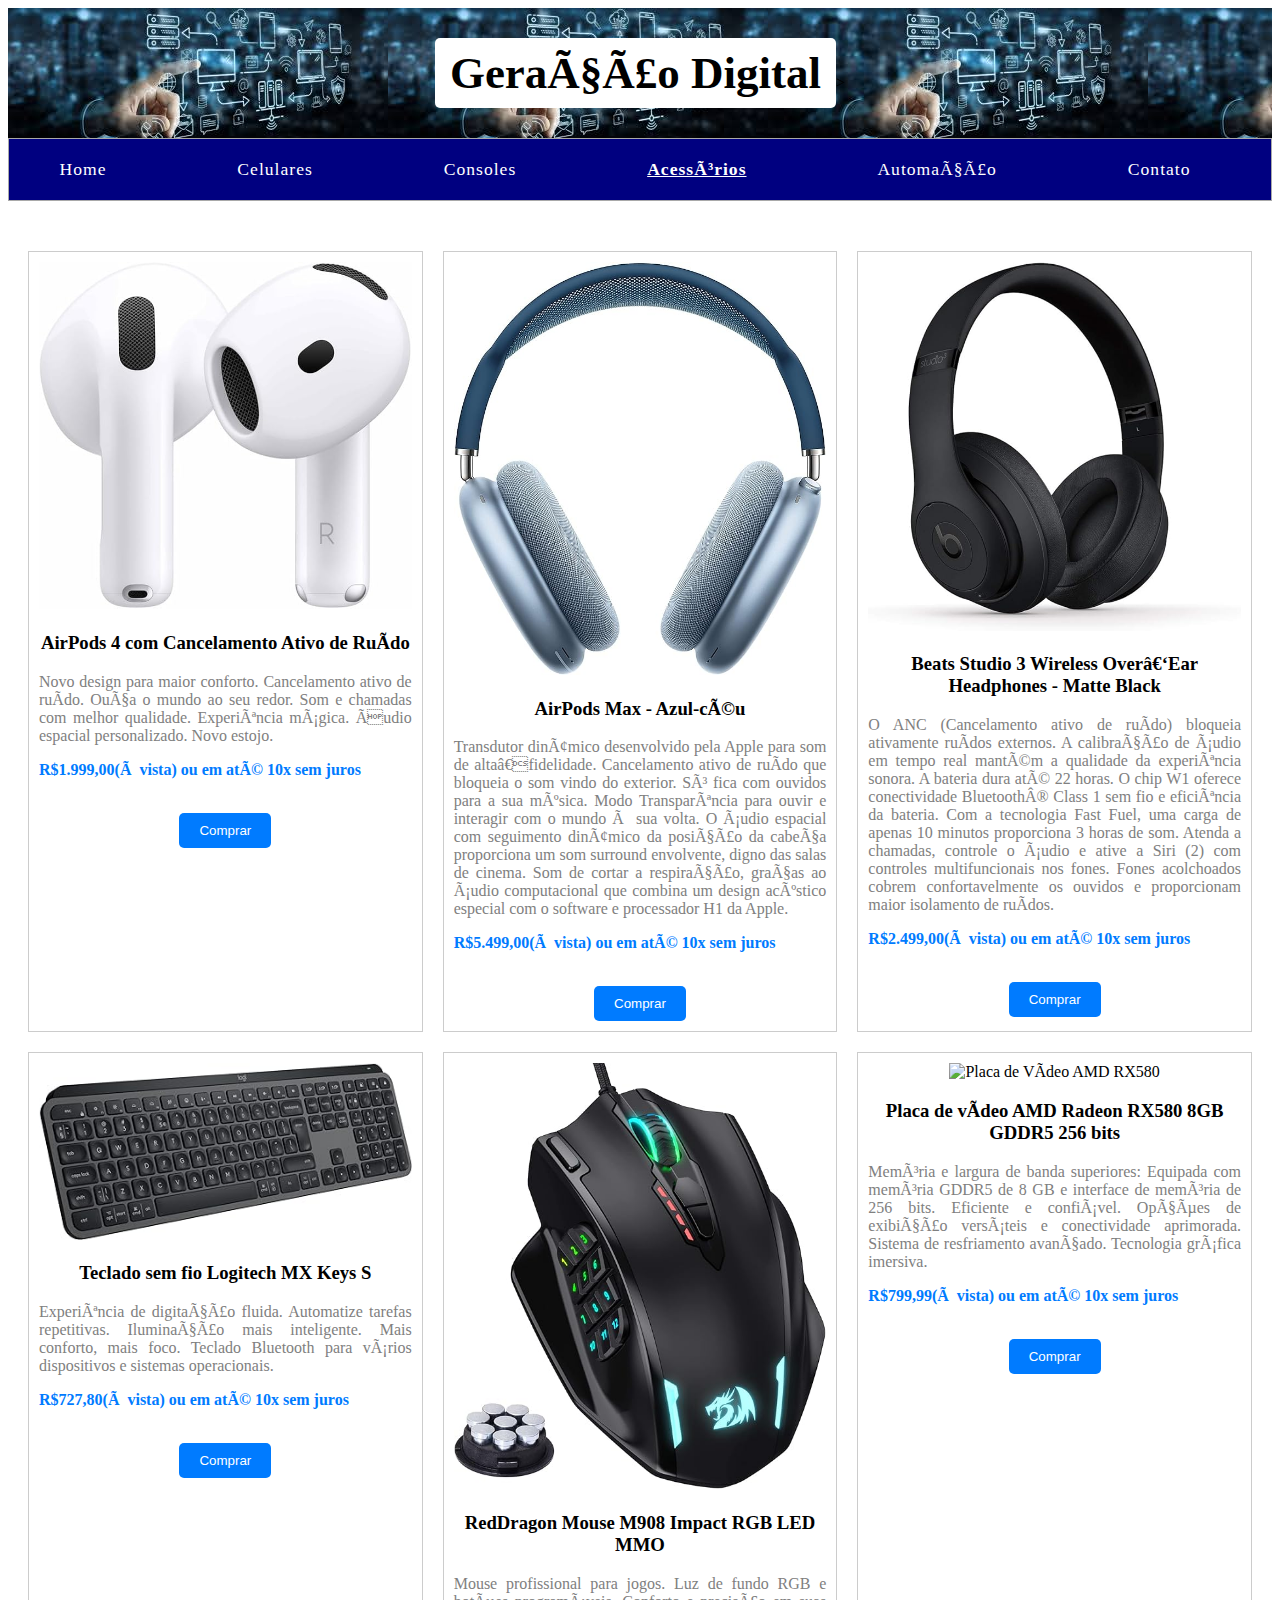
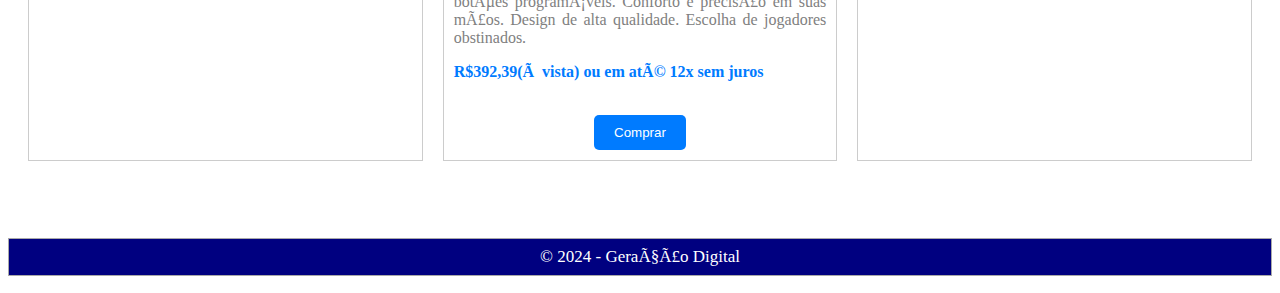
==== lojaAcessorios.html @ 47e55e49 "Add files via upload" ====
<!doctype html>
<html lang="pt-br">

<head>
  <meta charset="uft-8" />
  <title>Geração Digital | Acessórios</title>
  <link rel="stylesheet" type="text/css" href="style.css" media="screen" />
</head>

<body>
  <div style="background-image: url('img/fundoTitulo.jpeg'); text-align: center;">
    <h1 class="tituloPortal">Geração Digital</h1>>

  </div>
  <header id="cabecalho_pagina">
    <nav class="navMenu">
      <a href="index.html">Home</a>
      <a href="lojaCelulares.html">Celulares</a>
      <a href="lojaConsoles.html">Consoles</a>
      <a href="lojaAcessorios.html" class="active">Acessórios</a>
      <a href="lojaAutomacao.html">Automação</a>
      <a href="contato.html">Contato</a>
    </nav>
  </header>
  <main>
    <section class="produtos">
      <div class="produto">
        <img class="imagem-com-zoom" src="img/air pods 4.jpg" alt="AirPods 4">
        <h3>AirPods 4 com Cancelamento Ativo de Ruído</h3>
        <p>Novo design para maior conforto. Cancelamento ativo de ruído. Ouça o mundo ao seu redor. Som e chamadas com
          melhor qualidade. Experiência mágica. Áudio espacial personalizado. Novo estojo.</p>
        <p class="preco">R$1.999,00(à vista) ou em até 10x sem juros</p>
        <br>
        <button class="botao" onclick="comprarProduto('AirPods 4')">Comprar</button>
      </div>
      <div class="produto">
        <img class="imagem-com-zoom" src="img/AirPods Max.jpg" alt="AirPods Max">
        <h3>AirPods Max - Azul-céu</h3>
        <p>Transdutor dinâmico desenvolvido pela Apple para som de alta‐fidelidade. Cancelamento ativo de ruído que
          bloqueia o som vindo do exterior. Só fica com ouvidos para a sua música. Modo Transparência para ouvir e
          interagir com o mundo à sua volta. O áudio espacial com seguimento dinâmico da posição da cabeça proporciona
          um som surround envolvente, digno das salas de cinema. Som de cortar a respiração, graças ao áudio
          computacional que combina um design acústico especial com o software e processador H1 da Apple.</p>
        <p class="preco">R$5.499,00(à vista) ou em até 10x sem juros</p>
        <br>
        <button class="botao" onclick="comprarProduto('AirPods Max')">Comprar</button>
      </div>
      <div class="produto">
        <img class="imagem-com-zoom" src="img/Beats Studio3.jpg" alt="Beats Studio 3">
        <h3>Beats Studio 3 Wireless Over‑Ear Headphones - Matte Black</h3>
        <p>O ANC (Cancelamento ativo de ruído) bloqueia ativamente ruídos externos. A calibração de áudio em tempo real
          mantém a qualidade da experiência sonora. A bateria dura até 22 horas. O chip W1 oferece conectividade
          Bluetooth® Class 1 sem fio e eficiência da bateria. Com a tecnologia Fast Fuel, uma carga de apenas 10 minutos
          proporciona 3 horas de som. Atenda a chamadas, controle o áudio e ative a Siri (2) com controles
          multifuncionais nos fones. Fones acolchoados cobrem confortavelmente os ouvidos e proporcionam maior
          isolamento de ruídos.</p>
        <p class="preco">R$2.499,00(à vista) ou em até 10x sem juros</p>
        <br>
        <button class="botao" onclick="comprarProduto('Beats Studio 3')">Comprar</button>
      </div>
      <div class="produto">
        <img class="imagem-com-zoom" src="img/Teclado sem fio Logitech.jpg" alt="Teclado Logitech">
        <h3>Teclado sem fio Logitech MX Keys S</h3>
        <p>Experiência de digitação fluida. Automatize tarefas repetitivas. Iluminação mais inteligente. Mais conforto,
          mais foco. Teclado Bluetooth para vários dispositivos e sistemas operacionais. </p>
        <p class="preco">R$727,80(à vista) ou em até 10x sem juros</p>
        <br>
        <button class="botao" onclick="comprarProduto('Teclado Logitech')">Comprar</button>
      </div>
      <div class="produto">
        <img class="imagem-com-zoom" src="img/Redragon Mouse.jpg" alt="Mouse RedDragon">
        <h3>RedDragon Mouse M908 Impact RGB LED MMO </h3>
        <p>Mouse profissional para jogos. Luz de fundo RGB e botões programáveis. Conforto e precisão em suas mãos.
          Design de alta qualidade. Escolha de jogadores obstinados.</p>
        <p class="preco">R$392,39(à vista) ou em até 12x sem juros</p>
        <br>
        <button class="botao" onclick="comprarProduto('Mouse RedDragon')">Comprar</button>
      </div>
      <div class="produto">
        <img class="imagem-com-zoom" src="img/MOUGOL Placa de vídeo.jpg" alt="Placa de Vídeo AMD RX580">
        <h3>Placa de vídeo AMD Radeon RX580 8GB GDDR5 256 bits</h3>
        <p> Memória e largura de banda superiores: Equipada com memória GDDR5 de 8 GB e interface de memória de 256
          bits. Eficiente e confiável. Opções de exibição versáteis e conectividade aprimorada. Sistema de resfriamento
          avançado. Tecnologia gráfica imersiva. </p>
        <p class="preco">R$799,99(à vista) ou em até 10x sem juros</p>
        <br>
        <button class="botao" onclick="comprarProduto('Placa de Vídeo AMD RX580')">Comprar</button>
      </div>
    </section>
  </main>

  <script src="script.js"></script>
</body>


<footer id="rodape_pagina">
  <p>&copy; 2024 - Geração Digital</p>
</footer>
</body>

</html>
---- style.css ----
body{
	font-family: Georgia, 'Times New Roman', Times, serif;
}

h1{
	font-size: 45px; 
	text-align:center;
}
p{
	font-size: 16px; 
	color: #808080; 
	text-align:justify;
}
h2{
	font-size: 35px; 
	color: #000000; 
	float:center;
}


.tituloPortal {
	display: inline-flex; 
	background-color: white; 
	padding: 9px 15px;
	border-radius: 5px;
	
}
.navMenu{
	text-align:center;
	border: solid 1px #A9A9A9;
	padding-top: 20px;
	padding-bottom:20px;
	margin-bottom:30px;
	background: #000080;
}
.navMenu a, .navMenu a:visited{
	letter-spacing: 1px;
	padding-right:30px;
	font-size:20px;
	color: #fff;
	text-decoration:none;
}

.navMenu a.active{
	font-weight:900;
	text-decoration:underline;
}
.noticiaDestaque{
	padding:20px;
	border: solid 1px #A9A9A9;
	margin-top:10px
}

.citacao{
	font-size: 17px; 
	font-style: italic;
	color: #000000; 
	text-align:justify;
}

.linha{
	display: flex;
}

.imgNoticia {
	width: 40%;
}
.imagemTitulo{
	width: 55%;
	display: block; 
	margin: 0 auto;
}
.imgNoticia img, .imgNoticiaLer img{
	width: 90%;
}

.textoNoticia {
	padding:5px;
	width: 55%;
 }

.outrasNoticias{
	padding:20px;
	padding-top:5px;
	border: solid 1px #A9A9A9;
	margin-top:10px
}

#rodape_pagina {
	margin-top:40px;
	float:left;
	width:100%;
}

#rodape_pagina p{
	text-align:center;
	border: solid 1px #A9A9A9;
	padding-top: 8px;
	padding-bottom:8px;
	font-size: 17px; 
	font-family: Verdana;
	color: #fff;
	background: #000080;
}

.lerNoticia{
	padding:20px;
	margin-top:10px
}

.tituloLerNoticia{
	margin-left: 20%;
	margin-right: 20%;
}

.tituloLerNoticia h2{
	font-size: 40px;
}

.tituloNoticia {
	text-align:center;
	width: 100%;
	text-decoration: underline;
}

.imgNoticiaLer {
	width: 60%;
	float: left;
	margin-left: 20%;
	margin-right: 20%;
}

.textoNoticiaLer {
	padding:5px;
	width: 55%;
	float: left;
	margin-left: 20%;
	margin-right: 20%;
}

.link{
	text-align: right;
}
/*produtos */
.produtos {
	display: grid;
	grid-template-columns: repeat(auto-fit, minmax(300px, 1fr)); 
	gap: 20px; 
	padding: 20px;
}
  
.produto {
	border: 1px solid #ccc;
	padding: 10px;
	text-align: center;
}
  
.imagem-com-zoom {
	max-width: 100%;
	height: auto;
	transition: transform 0.3s ease; 
}
  
.imagem-com-zoom:hover {
	transform: scale(1.1); 
}
  
.preco {
	font-weight: bold;
	color: #007bff; 
}
  
.botao {
	background-color: #007bff; 
	color: white; 
	padding: 10px 20px;
	border: none; 
	border-radius: 5px; 
	cursor: pointer;
}
  
.botao:hover {
	background-color: #0056b3; 
}

.contato {
    padding: 20px;
    max-width: 600px;
    margin: 0 auto;
    background-color:whitesmoke;
    border-radius: 5px;
    box-shadow: 0 2px 5px rgba(0, 0, 0, 0.1);
}

/*pagina contato*/
.contato h2 {
    text-align: center;
    margin-bottom: 20px;
}
.contato label {
    display: block;
    margin-bottom: 5px;
    font-size: 17px; 
}
.contato input, .contato textarea {
    width: 100%;
    padding: 10px;
    margin-bottom: 15px;
    border: 1px solid #08090a;
    border-radius: 3px;
    box-sizing: border-box;
}
.contato textarea {
    resize: vertical;
}
.contato button {
    background-color: #000a0aef;
    color: white;
    padding: 10px 20px;
    border: none;
    border-radius: 3px;
    cursor: pointer;
}
.contato button:hover {
    background-color: #419b9b;
}
.contato div {
    margin-bottom: 20px; 
}
/*pagina obrigado*/
.obrigado {
    padding: 20px;
    max-width: 600px;
    margin: 0 auto;
    background-color: #e0eaf9;

    border-radius: 5px;
    box-shadow: 0 2px 5px rgba(0, 0, 0, 0.1);
    text-align: center;
}
.obrigado img {
	width: 500px; 
	height: 300px;
  }
  /*celulares */
  @media (max-width: 767px) { 
	.navMenu {
	  display: flex;
	  flex-wrap: wrap; 
	  justify-content: center; 
	}
  
	.navMenu a {
	  font-size: 75%;
	  padding: 10px; 
	  margin: 5px; 
	}
  
	.linha {
	  flex-direction: column; 
	}
  
	.imgNoticia, .textoNoticia {
	  width: 100%; 
	}
  
	.outrasNoticias {
	  grid-template-columns: 1fr; 
	}
  
  }
  /*tablets */
  @media (min-width: 768px) and (max-width: 991px){
	.navMenu {
	  display: flex;
	  flex-wrap: wrap; 
	  justify-content: center; 
	}
  
	.navMenu a {
	  font-size: 90%; 
	  padding: 12px; 
	  margin: 5px; 
	}
  
	.linha {
	  flex-direction: column; 
	}
  
	.imgNoticia, .textoNoticia {
	  width: 100%; 
	}
  
	.outrasNoticias {
	  grid-template-columns: repeat(2, 1fr); 
	}
  
  }
  /*monitores e tvs */
  @media (min-width: 992px) {
	
	.navMenu {
	  display: flex; 
	  justify-content: space-around;  
	}
  
	.navMenu a {
	  font-size: 110%; 
	  padding-right: 30px; 
	  margin: 0; 
	}
  
	.linha {
	  flex-direction: row; 
	}
  
	.imgNoticia {
	  width: 40%;  
	}
  
	.textoNoticia {
	  width: 55%;  
	}
  
	.outrasNoticias {
	  grid-template-columns: repeat(auto-fit, minmax(300px, 1fr));
	}
  
  }
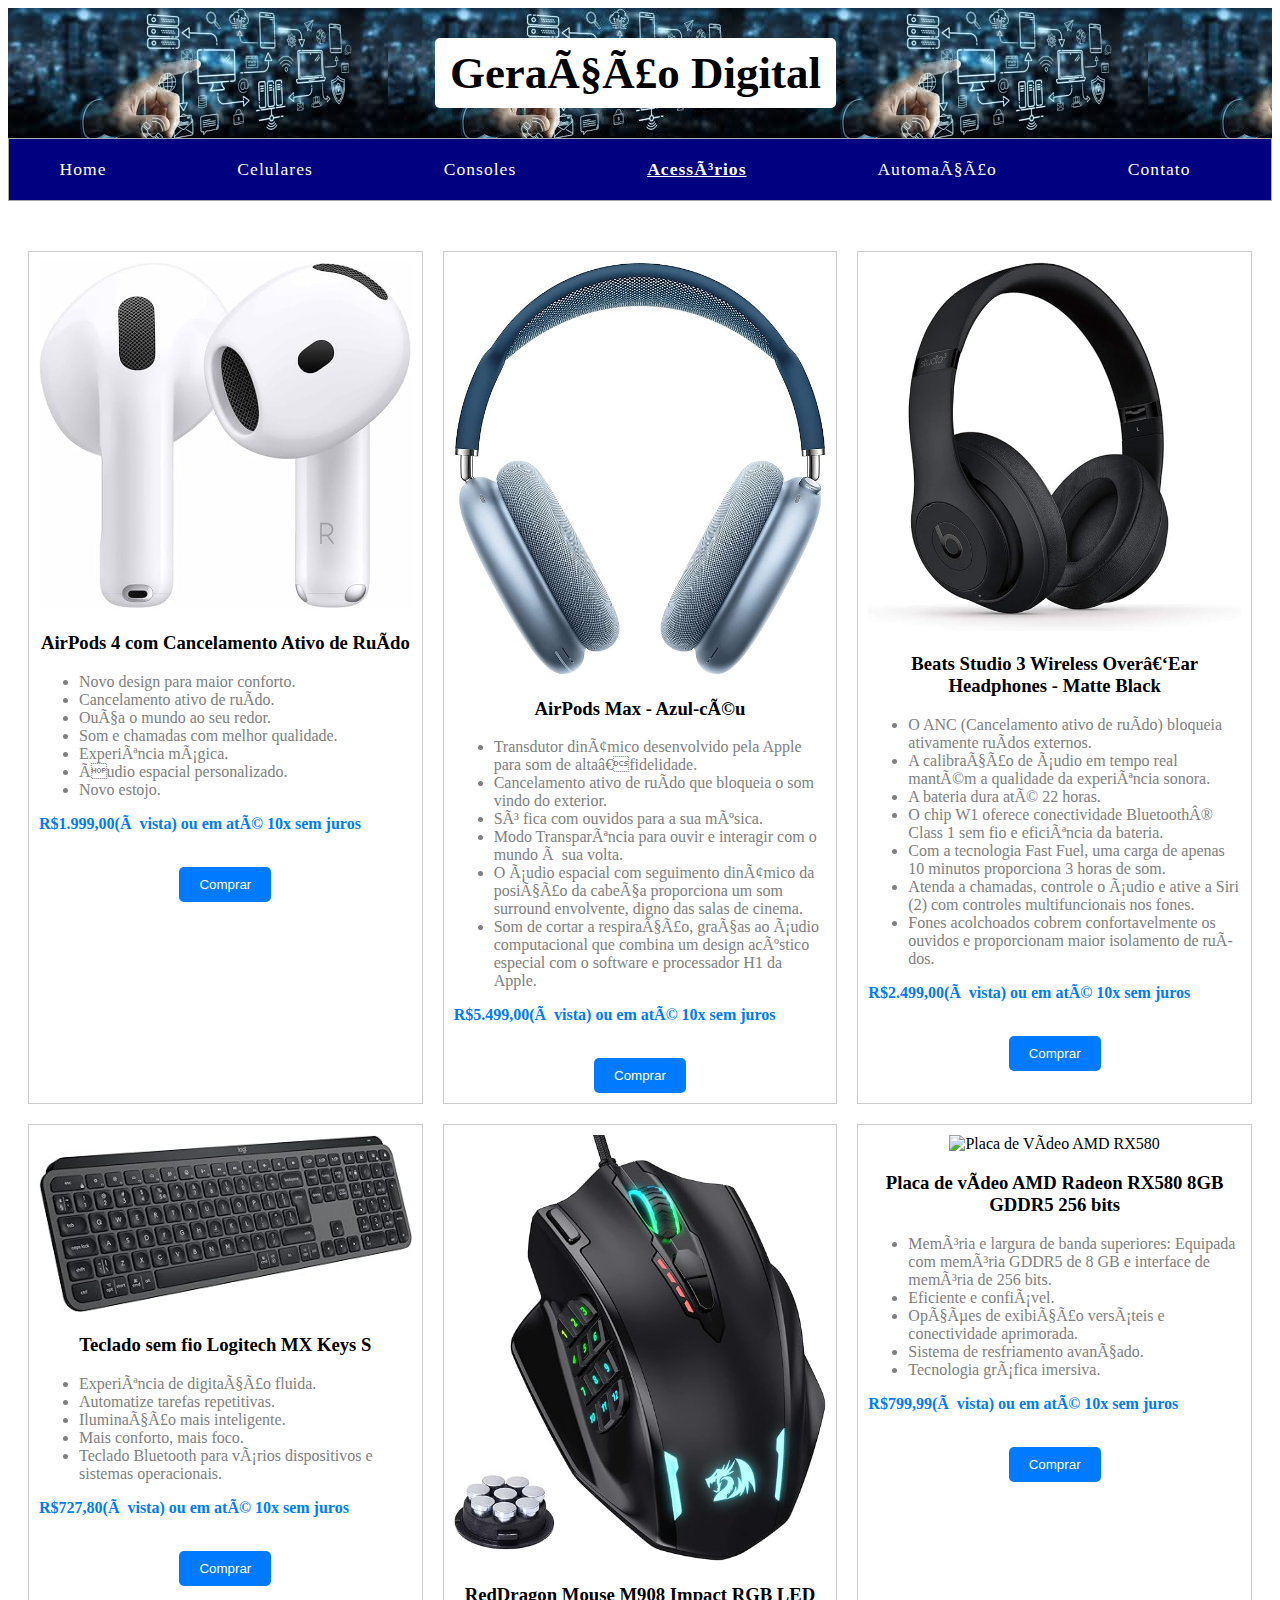
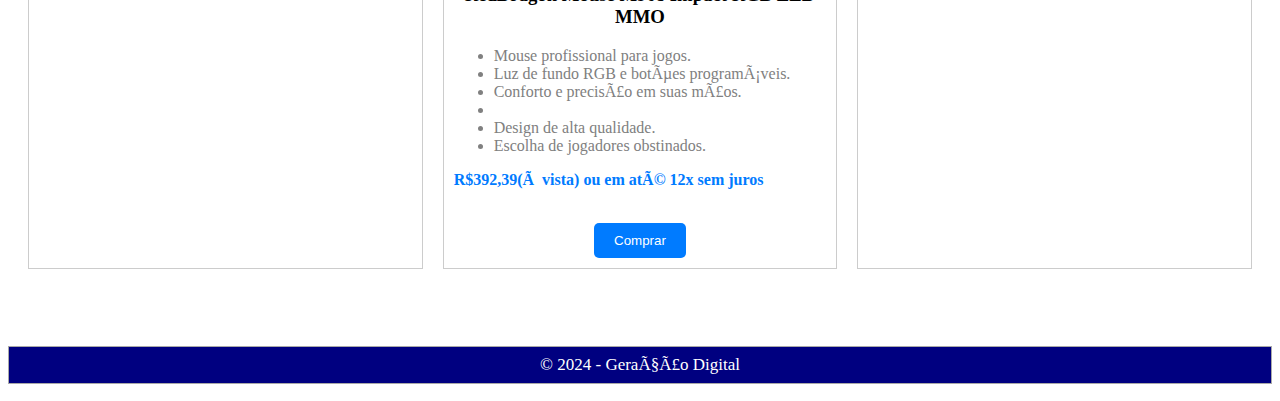
==== commit af49066e: "Add files via upload" ====
--- a/lojaAcessorios.html
+++ b/lojaAcessorios.html
@@ -27,8 +27,15 @@
       <div class="produto">
         <img class="imagem-com-zoom" src="img/air pods 4.jpg" alt="AirPods 4">
         <h3>AirPods 4 com Cancelamento Ativo de Ruído</h3>
-        <p>Novo design para maior conforto. Cancelamento ativo de ruído. Ouça o mundo ao seu redor. Som e chamadas com
-          melhor qualidade. Experiência mágica. Áudio espacial personalizado. Novo estojo.</p>
+        <ul>
+          <li>Novo design para maior conforto.</li> 
+          <li>Cancelamento ativo de ruído.</li> 
+          <li>Ouça o mundo ao seu redor.</li> 
+          <li>Som e chamadas com melhor qualidade.</li> 
+          <li>Experiência mágica.</li> 
+          <li>Áudio espacial personalizado.</li> 
+          <li>Novo estojo.</li>
+        </ul>
         <p class="preco">R$1.999,00(à vista) ou em até 10x sem juros</p>
         <br>
         <button class="botao" onclick="comprarProduto('AirPods 4')">Comprar</button>
@@ -36,11 +43,14 @@
       <div class="produto">
         <img class="imagem-com-zoom" src="img/AirPods Max.jpg" alt="AirPods Max">
         <h3>AirPods Max - Azul-céu</h3>
-        <p>Transdutor dinâmico desenvolvido pela Apple para som de alta‐fidelidade. Cancelamento ativo de ruído que
-          bloqueia o som vindo do exterior. Só fica com ouvidos para a sua música. Modo Transparência para ouvir e
-          interagir com o mundo à sua volta. O áudio espacial com seguimento dinâmico da posição da cabeça proporciona
-          um som surround envolvente, digno das salas de cinema. Som de cortar a respiração, graças ao áudio
-          computacional que combina um design acústico especial com o software e processador H1 da Apple.</p>
+        <ul>
+          <li>Transdutor dinâmico desenvolvido pela Apple para som de alta‐fidelidade.</li> 
+          <li>Cancelamento ativo de ruído que bloqueia o som vindo do exterior.</li> 
+          <li>Só fica com ouvidos para a sua música.</li> 
+          <li>Modo Transparência para ouvir e interagir com o mundo à sua volta.</li> 
+          <li>O áudio espacial com seguimento dinâmico da posição da cabeça proporciona um som surround envolvente, digno das salas de cinema.</li> 
+          <li>Som de cortar a respiração, graças ao áudio computacional que combina um design acústico especial com o software e processador H1 da Apple.</li>
+        </ul>
         <p class="preco">R$5.499,00(à vista) ou em até 10x sem juros</p>
         <br>
         <button class="botao" onclick="comprarProduto('AirPods Max')">Comprar</button>
@@ -48,12 +58,15 @@
       <div class="produto">
         <img class="imagem-com-zoom" src="img/Beats Studio3.jpg" alt="Beats Studio 3">
         <h3>Beats Studio 3 Wireless Over‑Ear Headphones - Matte Black</h3>
-        <p>O ANC (Cancelamento ativo de ruído) bloqueia ativamente ruídos externos. A calibração de áudio em tempo real
-          mantém a qualidade da experiência sonora. A bateria dura até 22 horas. O chip W1 oferece conectividade
-          Bluetooth® Class 1 sem fio e eficiência da bateria. Com a tecnologia Fast Fuel, uma carga de apenas 10 minutos
-          proporciona 3 horas de som. Atenda a chamadas, controle o áudio e ative a Siri (2) com controles
-          multifuncionais nos fones. Fones acolchoados cobrem confortavelmente os ouvidos e proporcionam maior
-          isolamento de ruídos.</p>
+        <ul>
+          <li>O ANC (Cancelamento ativo de ruído) bloqueia ativamente ruídos externos.</li> 
+          <li>A calibração de áudio em tempo real mantém a qualidade da experiência sonora.</li> 
+          <li>A bateria dura até 22 horas.</li> 
+          <li>O chip W1 oferece conectividade Bluetooth® Class 1 sem fio e eficiência da bateria.</li> 
+          <li>Com a tecnologia Fast Fuel, uma carga de apenas 10 minutos proporciona 3 horas de som.</li> 
+          <li>Atenda a chamadas, controle o áudio e ative a Siri (2) com controles multifuncionais nos fones.</li> 
+          <li>Fones acolchoados cobrem confortavelmente os ouvidos e proporcionam maior isolamento de ruídos.</li>
+        </ul>
         <p class="preco">R$2.499,00(à vista) ou em até 10x sem juros</p>
         <br>
         <button class="botao" onclick="comprarProduto('Beats Studio 3')">Comprar</button>
@@ -61,8 +74,13 @@
       <div class="produto">
         <img class="imagem-com-zoom" src="img/Teclado sem fio Logitech.jpg" alt="Teclado Logitech">
         <h3>Teclado sem fio Logitech MX Keys S</h3>
-        <p>Experiência de digitação fluida. Automatize tarefas repetitivas. Iluminação mais inteligente. Mais conforto,
-          mais foco. Teclado Bluetooth para vários dispositivos e sistemas operacionais. </p>
+        <ul>
+          <li>Experiência de digitação fluida.</li> 
+          <li>Automatize tarefas repetitivas.</li> 
+          <li>Iluminação mais inteligente.</li> 
+          <li>Mais conforto, mais foco.</li> 
+          <li>Teclado Bluetooth para vários dispositivos e sistemas operacionais.</li> 
+        </ul>
         <p class="preco">R$727,80(à vista) ou em até 10x sem juros</p>
         <br>
         <button class="botao" onclick="comprarProduto('Teclado Logitech')">Comprar</button>
@@ -70,8 +88,13 @@
       <div class="produto">
         <img class="imagem-com-zoom" src="img/Redragon Mouse.jpg" alt="Mouse RedDragon">
         <h3>RedDragon Mouse M908 Impact RGB LED MMO </h3>
-        <p>Mouse profissional para jogos. Luz de fundo RGB e botões programáveis. Conforto e precisão em suas mãos.
-          Design de alta qualidade. Escolha de jogadores obstinados.</p>
+        <ul>
+          <li>Mouse profissional para jogos.</li> 
+          <li>Luz de fundo RGB e botões programáveis.</li> 
+          <li>Conforto e precisão em suas mãos.<li> 
+            <li>Design de alta qualidade.</li> 
+            <li>Escolha de jogadores obstinados.</li>
+          </ul>
         <p class="preco">R$392,39(à vista) ou em até 12x sem juros</p>
         <br>
         <button class="botao" onclick="comprarProduto('Mouse RedDragon')">Comprar</button>
@@ -79,9 +102,13 @@
       <div class="produto">
         <img class="imagem-com-zoom" src="img/MOUGOL Placa de vídeo.jpg" alt="Placa de Vídeo AMD RX580">
         <h3>Placa de vídeo AMD Radeon RX580 8GB GDDR5 256 bits</h3>
-        <p> Memória e largura de banda superiores: Equipada com memória GDDR5 de 8 GB e interface de memória de 256
-          bits. Eficiente e confiável. Opções de exibição versáteis e conectividade aprimorada. Sistema de resfriamento
-          avançado. Tecnologia gráfica imersiva. </p>
+        <ul>
+          <li>Memória e largura de banda superiores: Equipada com memória GDDR5 de 8 GB e interface de memória de 256 bits.</li> 
+          <li>Eficiente e confiável.</li> 
+          <li>Opções de exibição versáteis e conectividade aprimorada.</li> 
+          <li>Sistema de resfriamento avançado.</li> 
+          <li>Tecnologia gráfica imersiva.</li> 
+        </ul>
         <p class="preco">R$799,99(à vista) ou em até 10x sem juros</p>
         <br>
         <button class="botao" onclick="comprarProduto('Placa de Vídeo AMD RX580')">Comprar</button>
--- a/style.css
+++ b/style.css
@@ -14,9 +14,13 @@
 h2{
 	font-size: 35px; 
 	color: #000000; 
-	float:center;
-}
-
+	text-align:center;
+}
+li{
+	font-style: bold;
+	color:#808080;
+	text-align: left;
+}
 
 .tituloPortal {
 	display: inline-flex; 
@@ -243,87 +247,89 @@
 	height: 300px;
   }
   /*celulares */
-  @media (max-width: 767px) { 
-	.navMenu {
-	  display: flex;
-	  flex-wrap: wrap; 
-	  justify-content: center; 
-	}
-  
-	.navMenu a {
-	  font-size: 75%;
-	  padding: 10px; 
-	  margin: 5px; 
-	}
-  
-	.linha {
-	  flex-direction: column; 
-	}
-  
-	.imgNoticia, .textoNoticia {
-	  width: 100%; 
-	}
-  
-	.outrasNoticias {
-	  grid-template-columns: 1fr; 
-	}
-  
+@media (max-width: 767px) { 
+.navMenu {
+	display: flex;
+	flex-wrap: wrap; 
+	justify-content: center; 
+}
+img[alt="Obrigado GIF"] {
+    max-width: 94%;
   }
-  /*tablets */
-  @media (min-width: 768px) and (max-width: 991px){
-	.navMenu {
-	  display: flex;
-	  flex-wrap: wrap; 
-	  justify-content: center; 
-	}
-  
-	.navMenu a {
-	  font-size: 90%; 
-	  padding: 12px; 
-	  margin: 5px; 
-	}
-  
-	.linha {
-	  flex-direction: column; 
-	}
-  
-	.imgNoticia, .textoNoticia {
-	  width: 100%; 
-	}
-  
-	.outrasNoticias {
-	  grid-template-columns: repeat(2, 1fr); 
-	}
-  
-  }
-  /*monitores e tvs */
-  @media (min-width: 992px) {
-	
-	.navMenu {
-	  display: flex; 
-	  justify-content: space-around;  
-	}
-  
-	.navMenu a {
-	  font-size: 110%; 
-	  padding-right: 30px; 
-	  margin: 0; 
-	}
-  
-	.linha {
-	  flex-direction: row; 
-	}
-  
-	.imgNoticia {
-	  width: 40%;  
-	}
-  
-	.textoNoticia {
-	  width: 55%;  
-	}
-  
-	.outrasNoticias {
-	  grid-template-columns: repeat(auto-fit, minmax(300px, 1fr));
-	}
-  
-  }+.navMenu a {
+	font-size: 75%;
+	padding: 10px; 
+	margin: 5px; 
+}
+
+.linha {
+	flex-direction: column; 
+}
+
+.imgNoticia, .textoNoticia {
+	width: 100%; 
+}
+
+.outrasNoticias {
+	grid-template-columns: 1fr; 
+}
+
+}
+/*tablets */
+@media (min-width: 768px) and (max-width: 991px){
+.navMenu {
+	display: flex;
+	flex-wrap: wrap; 
+	justify-content: center; 
+}
+
+.navMenu a {
+	font-size: 90%; 
+	padding: 12px; 
+	margin: 5px; 
+}
+
+.linha {
+	flex-direction: column; 
+}
+
+.imgNoticia, .textoNoticia {
+	width: 100%; 
+}
+
+.outrasNoticias {
+	grid-template-columns: repeat(2, 1fr); 
+}
+
+}
+/*monitores e tvs */
+@media (min-width: 992px) {
+
+.navMenu {
+	display: flex; 
+	justify-content: space-around;  
+}
+
+.navMenu a {
+	font-size: 110%; 
+	padding-right: 30px; 
+	margin: 0; 
+}
+
+.linha {
+	flex-direction: row; 
+}
+
+.imgNoticia {
+	width: 40%;  
+}
+
+.textoNoticia {
+	width: 55%;  
+}
+
+.outrasNoticias {
+	grid-template-columns: repeat(auto-fit, minmax(300px, 1fr));
+}
+
+}